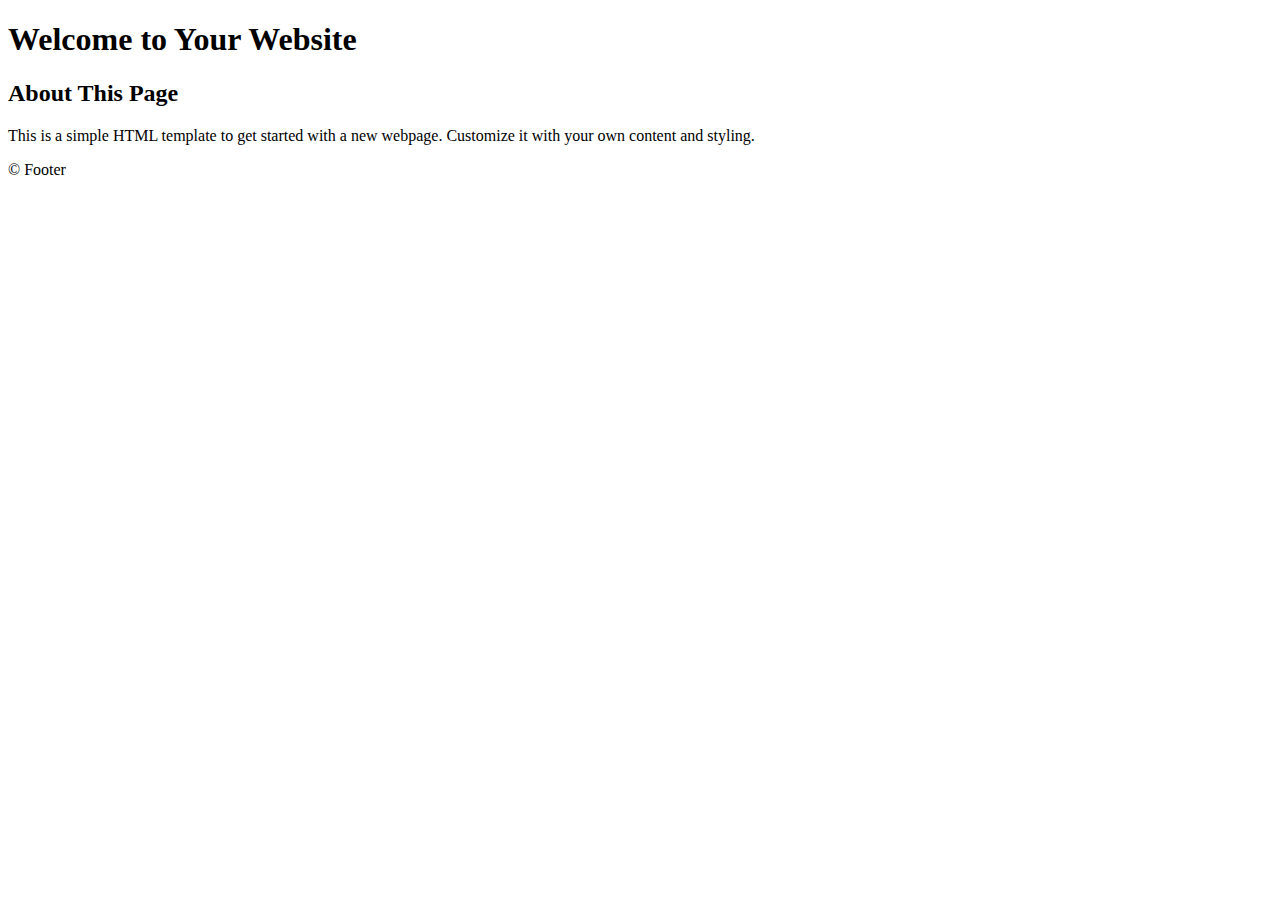
==== index.html @ 2f9c1654 "start" ====
<!DOCTYPE html>
<html lang="en">
    <head>
        <meta charset="UTF-8">
        <title>namao</title>
        <link rel="apple-touch-icon" sizes="180x180" href="data/icon/apple-touch-icon.png">
        <link rel="icon" type="image/png" sizes="64x64" href="data/icon/favicon-32x32.png">
        <link rel="manifest" href="/site.webmanifest">
        <link rel="stylesheet" href="style.css">
      </head>
<body>
    <header>
        <h1>Welcome to Your Website</h1>
    </header>
    <main>
        <h2>About This Page</h2>
        <p>This is a simple HTML template to get started with a new webpage. Customize it with your own content and styling.</p>
    </main>
    <footer>
        <p>&copy; Footer</p>
    </footer>
</body>
</html>
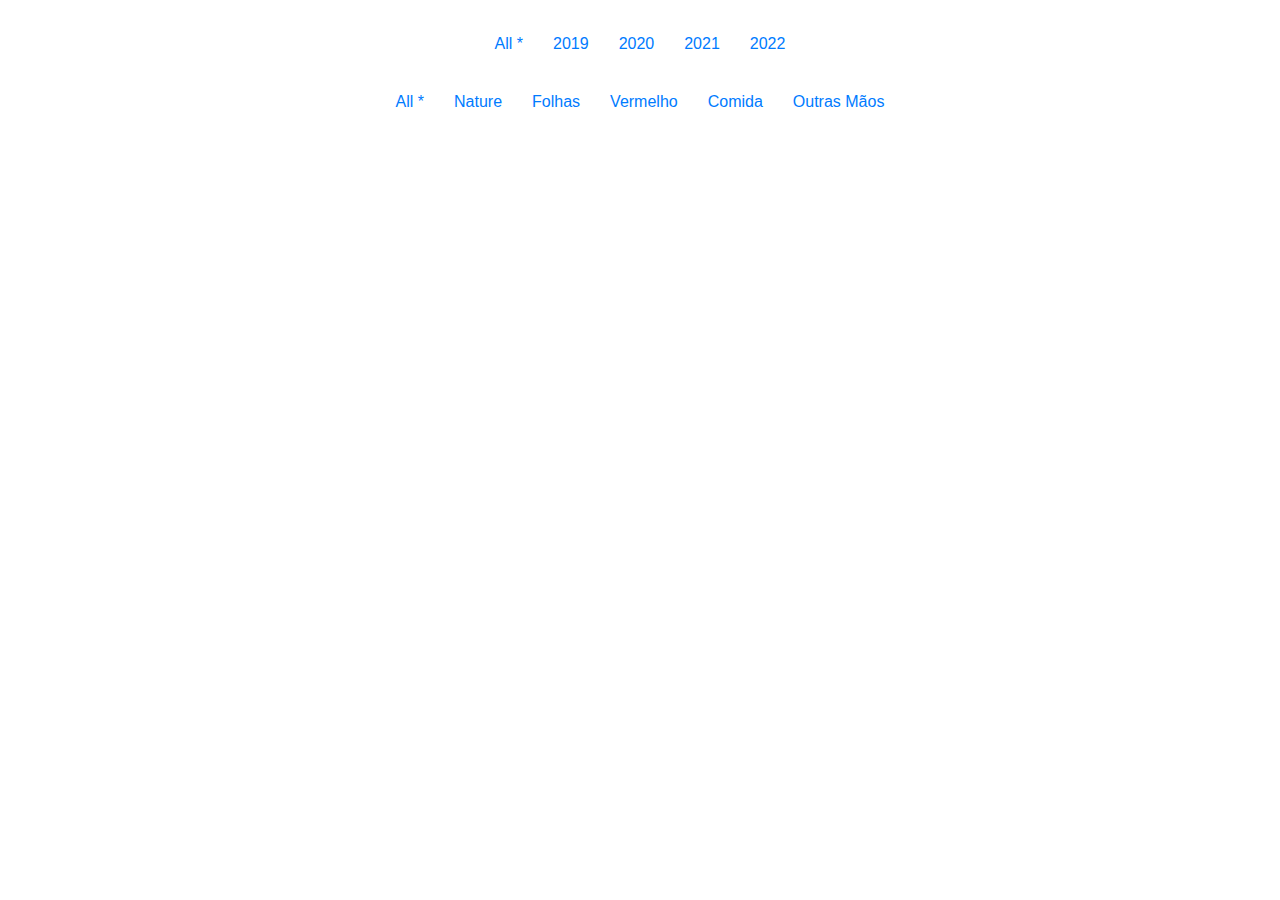
==== commit fb43664d: "choice lists" ====
--- a/index.html
+++ b/index.html
@@ -1,23 +1,38 @@
 <!DOCTYPE html>
 <html lang="en">
-    <head>
-        <meta charset="UTF-8">
-        <title>namao</title>
-        <link rel="apple-touch-icon" sizes="180x180" href="data/icon/apple-touch-icon.png">
-        <link rel="icon" type="image/png" sizes="64x64" href="data/icon/favicon-32x32.png">
-        <link rel="manifest" href="/site.webmanifest">
-        <link rel="stylesheet" href="style.css">
-      </head>
+<head>
+    <meta charset="UTF-8">
+    <title>Namao Coisas</title>
+    <link rel="stylesheet" href="style.css">
+</head>
 <body>
-    <header>
-        <h1>Welcome to Your Website</h1>
-    </header>
+    
     <main>
-        <h2>About This Page</h2>
-        <p>This is a simple HTML template to get started with a new webpage. Customize it with your own content and styling.</p>
+
+        <!-- Year Links -->
+        <div id="year-categories">
+            <a onclick="showPhotos('*', 'year')">All *</a>
+            <a onclick="showPhotos('2019', 'year')">2019</a>
+            <a onclick="showPhotos('2020', 'year')">2020</a>
+            <a onclick="showPhotos('2021', 'year')">2021</a>
+            <a onclick="showPhotos('2022', 'year')">2022</a>
+        </div>
+
+        <!-- Other Categories Links -->
+        <div id="other-categories">
+            <a onclick="showPhotos('*', 'category')">All *</a>
+            <a onclick="showPhotos('nature', 'category')">Nature</a>
+            <a onclick="showPhotos('folhas', 'category')">Folhas</a>
+            <a onclick="showPhotos('vermelho', 'category')">Vermelho</a>
+            <a onclick="showPhotos('comida', 'category')">Comida</a>
+            <a onclick="showPhotos('outras-maos', 'category')">Outras Mãos</a>
+        </div>
+
+        <!-- Photo Display Area -->
+        <div id="photo-gallery"></div>
+
     </main>
-    <footer>
-        <p>&copy; Footer</p>
-    </footer>
+
+    <script src="script.js"></script>
 </body>
 </html>
--- a/style.css
+++ b/style.css
@@ -0,0 +1,67 @@
+/* Body to take up the full height of the screen and center content horizontally at the top */
+body {
+    display: flex;
+    flex-direction: column; /* Align the items in a column */
+    justify-content: flex-start; /* Align at the top */
+    align-items: center; /* Center items horizontally */
+    min-height: 100vh; /* Ensure it takes full viewport height */
+    margin: 0; /* Remove default margin */
+}
+
+/* Add space to the top of the page */
+#year-categories, #other-categories {
+    display: flex;
+    gap: 10px;
+    margin-bottom: 20px;
+    justify-content: center; /* Center the links horizontally */
+    margin-top: 30px; /* Add space on top of the links */
+}
+
+/* Styling for the year categories list */
+#year-categories a {
+    color: #007bff; /* Blue color for links */
+    text-decoration: none; /* Remove underline for default state */
+    font-weight: normal;
+    cursor: pointer;
+    padding: 5px 10px; /* Add padding to make it look like a button */
+    border-radius: 5px; /* Rounded corners */
+    transition: background-color 0.3s, color 0.3s; /* Smooth transition for hover effect */
+    font-family: 'Verdana', Geneva, sans-serif; /* Font for other categories */
+}
+
+/* Styling for the other categories list */
+#other-categories a {
+    color: #007bff; /* Blue color for links */
+    text-decoration: none; /* Remove underline for default state */
+    font-weight: normal;
+    cursor: pointer;
+    padding: 5px 10px; /* Add padding to make it look like a button */
+    border-radius: 5px; /* Rounded corners */
+    transition: background-color 0.3s, color 0.3s; /* Smooth transition for hover effect */
+    font-family: 'Verdana', Geneva, sans-serif; /* Font for other categories */
+}
+
+/* Hover effect: Button-like */
+#year-categories a:hover, #other-categories a:hover {
+    color: darkblue; /* Darker blue text on hover */
+}
+
+/* Active state (when clicked) */
+#year-categories a:active, #other-categories a:active {
+    color: darkblue; /* Ensure text remains dark blue */
+}
+
+/* Photo gallery grid */
+#photo-gallery {
+    display: grid;
+    grid-template-columns: repeat(auto-fill, minmax(150px, 1fr));
+    gap: 10px;
+    margin-top: 20px;
+}
+
+/* Styling for individual photos */
+.gallery-photo {
+    width: 100%;
+    height: auto;
+    object-fit: cover;
+}
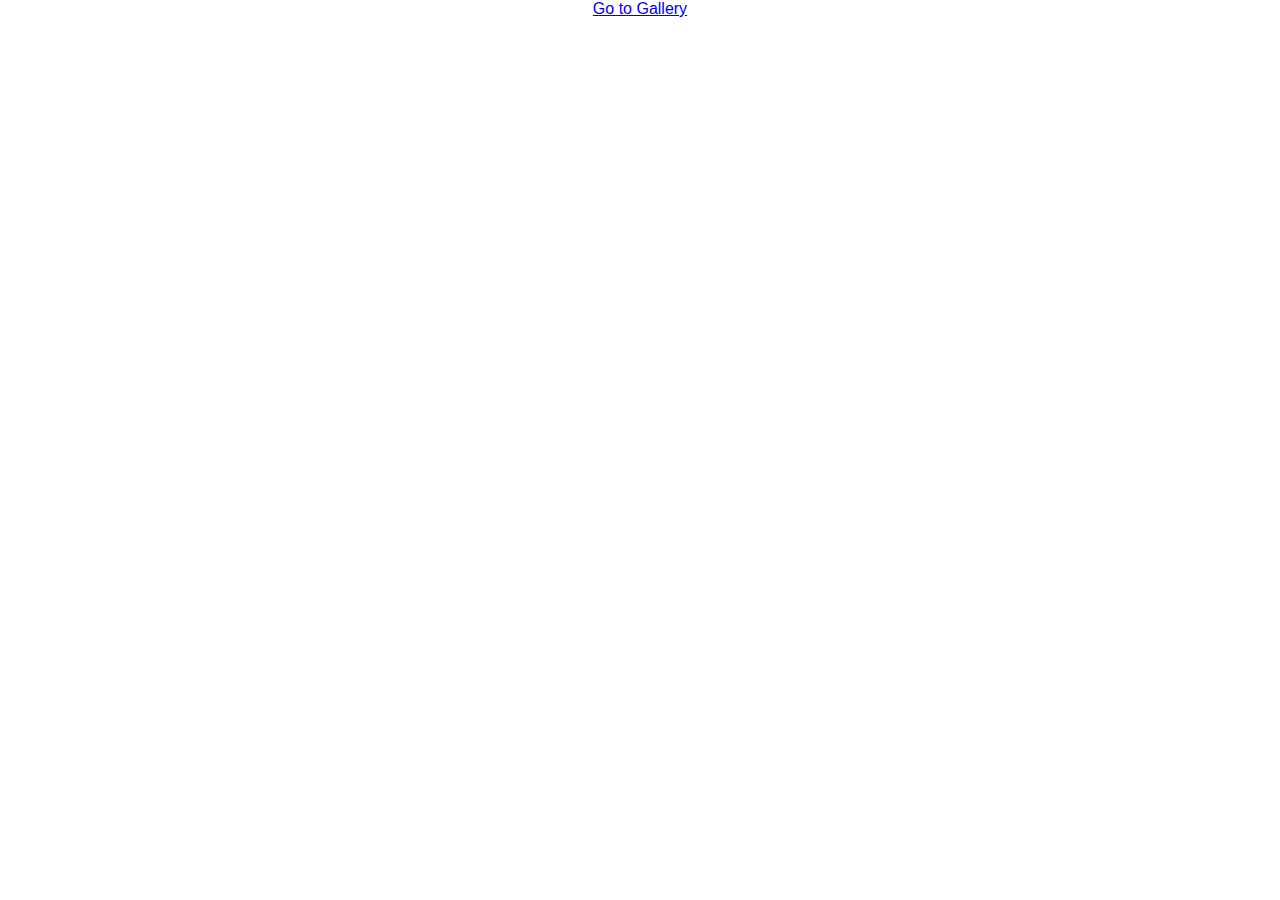
==== commit 1bc29263: "added fruits example and main page" ====
--- a/index.html
+++ b/index.html
@@ -2,37 +2,35 @@
 <html lang="en">
 <head>
     <meta charset="UTF-8">
-    <title>Namao Coisas</title>
+    <title>Home - Nome Coisas</title>
+    <meta name="viewport" content="width=device-width, initial-scale=1.0">
+    
+    <!-- Include p5.js library -->
+    <script src="https://cdnjs.cloudflare.com/ajax/libs/p5.js/1.4.0/p5.js"></script>
+    
+    <!-- Favicon and Apple Touch Icon -->
+    <link rel="apple-touch-icon" sizes="180x180" href="data/icon/apple-touch-icon.png">
+    <link rel="icon" type="image/png" sizes="64x64" href="data/icon/favicon-32x32.png">
+    <link rel="manifest" href="/site.webmanifest">  
+    
+    <!-- CSS Styling -->
     <link rel="stylesheet" href="style.css">
 </head>
 <body>
-    
+    <!-- Navigation Header -->
+    <header>
+        <div class="nav-container">
+            <a href="gallery.html" class="gallery-button">Go to Gallery</a>
+        </div>
+    </header>
+
+    <!-- Main Content -->
     <main>
-
-        <!-- Year Links -->
-        <div id="year-categories">
-            <a onclick="showPhotos('*', 'year')">All *</a>
-            <a onclick="showPhotos('2019', 'year')">2019</a>
-            <a onclick="showPhotos('2020', 'year')">2020</a>
-            <a onclick="showPhotos('2021', 'year')">2021</a>
-            <a onclick="showPhotos('2022', 'year')">2022</a>
-        </div>
-
-        <!-- Other Categories Links -->
-        <div id="other-categories">
-            <a onclick="showPhotos('*', 'category')">All *</a>
-            <a onclick="showPhotos('nature', 'category')">Nature</a>
-            <a onclick="showPhotos('folhas', 'category')">Folhas</a>
-            <a onclick="showPhotos('vermelho', 'category')">Vermelho</a>
-            <a onclick="showPhotos('comida', 'category')">Comida</a>
-            <a onclick="showPhotos('outras-maos', 'category')">Outras Mãos</a>
-        </div>
-
-        <!-- Photo Display Area -->
-        <div id="photo-gallery"></div>
-
+        <!-- Container for p5.js sketch -->
+        <div id="sketch-container"></div>
     </main>
 
+    <!-- Include your p5.js sketch file -->
     <script src="script.js"></script>
 </body>
 </html>
--- a/style.css
+++ b/style.css
@@ -1,57 +1,40 @@
-/* Body to take up the full height of the screen and center content horizontally at the top */
+/* Full-page body styling */
 body {
     display: flex;
-    flex-direction: column; /* Align the items in a column */
-    justify-content: flex-start; /* Align at the top */
-    align-items: center; /* Center items horizontally */
-    min-height: 100vh; /* Ensure it takes full viewport height */
-    margin: 0; /* Remove default margin */
+    flex-direction: column;
+    justify-content: flex-start;
+    align-items: center;
+    min-height: 100vh;
+    margin: 0;
+    font-family: 'Verdana', Geneva, sans-serif;
 }
 
-/* Add space to the top of the page */
+/* Category Links Styling */
 #year-categories, #other-categories {
     display: flex;
     gap: 10px;
-    margin-bottom: 20px;
-    justify-content: center; /* Center the links horizontally */
-    margin-top: 30px; /* Add space on top of the links */
+    justify-content: center;
+    margin: 30px 0 20px;
 }
 
-/* Styling for the year categories list */
-#year-categories a {
-    color: #007bff; /* Blue color for links */
-    text-decoration: none; /* Remove underline for default state */
-    font-weight: normal;
+#year-categories a, #other-categories a {
+    color: #007bff;
+    text-decoration: none;
     cursor: pointer;
-    padding: 5px 10px; /* Add padding to make it look like a button */
-    border-radius: 5px; /* Rounded corners */
-    transition: background-color 0.3s, color 0.3s; /* Smooth transition for hover effect */
-    font-family: 'Verdana', Geneva, sans-serif; /* Font for other categories */
+    padding: 5px 10px;
+    border-radius: 5px;
+    transition: background-color 0.3s, color 0.3s;
 }
 
-/* Styling for the other categories list */
-#other-categories a {
-    color: #007bff; /* Blue color for links */
-    text-decoration: none; /* Remove underline for default state */
-    font-weight: normal;
-    cursor: pointer;
-    padding: 5px 10px; /* Add padding to make it look like a button */
-    border-radius: 5px; /* Rounded corners */
-    transition: background-color 0.3s, color 0.3s; /* Smooth transition for hover effect */
-    font-family: 'Verdana', Geneva, sans-serif; /* Font for other categories */
+#year-categories a:hover, #other-categories a:hover {
+    color: darkblue;
 }
 
-/* Hover effect: Button-like */
-#year-categories a:hover, #other-categories a:hover {
-    color: darkblue; /* Darker blue text on hover */
+.selected {
+    font-weight: bold !important;
 }
 
-/* Active state (when clicked) */
-#year-categories a:active, #other-categories a:active {
-    color: darkblue; /* Ensure text remains dark blue */
-}
-
-/* Photo gallery grid */
+/* Photo gallery styling */
 #photo-gallery {
     display: grid;
     grid-template-columns: repeat(auto-fill, minmax(150px, 1fr));
@@ -59,9 +42,9 @@
     margin-top: 20px;
 }
 
-/* Styling for individual photos */
 .gallery-photo {
     width: 100%;
     height: auto;
     object-fit: cover;
 }
+
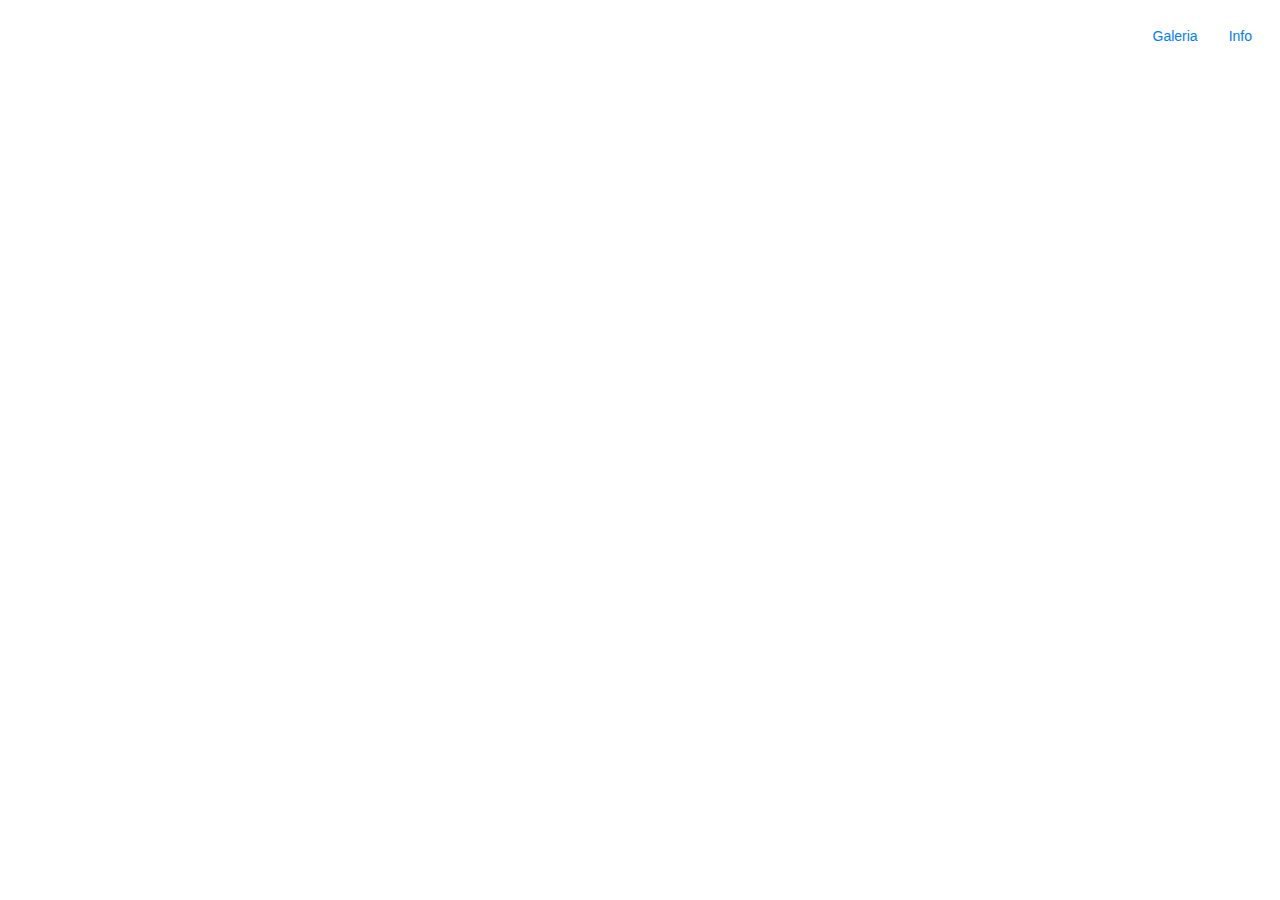
==== commit 158eacfb: "added images and major updates in code, also added python script to organize images" ====
--- a/index.html
+++ b/index.html
@@ -20,7 +20,8 @@
     <!-- Navigation Header -->
     <header>
         <div class="nav-container">
-            <a href="gallery.html" class="gallery-button">Go to Gallery</a>
+            <a href="gallery.html" class="gallery-button">Galeria</a>
+            <a href="info.html" class="info-button">Info</a> 
         </div>
     </header>
 
--- a/style.css
+++ b/style.css
@@ -7,6 +7,32 @@
     min-height: 100vh;
     margin: 0;
     font-family: 'Verdana', Geneva, sans-serif;
+}
+
+/* Navigation container styling */
+.nav-container {
+    position: absolute;
+    top: 20px;
+    right: 20px;
+    display: flex;
+    gap: 15px; /* Space between the buttons */
+}
+
+/* Style for both the Gallery and Info buttons */
+.gallery-button, .info-button {
+    color: #007bff;
+    text-decoration: none;
+    font-size: 14px;
+    font-family: Arial, sans-serif;
+    cursor: pointer;
+    border: none;
+    background: none; /* Remove background */
+    padding: 8px 8px; 
+    transition: color 0.3s;
+}
+
+.gallery-button:hover, .info-button:hover {
+    color: darkblue;
 }
 
 /* Category Links Styling */
@@ -34,17 +60,72 @@
     font-weight: bold !important;
 }
 
-/* Photo gallery styling */
+/* Style for the gallery container */
 #photo-gallery {
-    display: grid;
-    grid-template-columns: repeat(auto-fill, minmax(150px, 1fr));
-    gap: 10px;
-    margin-top: 20px;
+    display: flex;
+    flex-wrap: wrap;
+    gap: 15px; /* Adds spacing between images */
+    padding: 20px; /* Padding around the gallery */
+    justify-content: center; /* Centers the images */
 }
 
+/* Style for each image in the gallery */
 .gallery-photo {
+    padding: 5px; /* Adds space between the border and the image */
+    max-width: 200px; /* Optional: Adjust the maximum width of images */
+    height: auto; /* Keeps the aspect ratio of images intact */
+}
+
+/* Style for the main content container */
+.info-content {
+    display: flex;
+    flex-direction: row;
+    width: 100%;
+    height: 100vh;
+}
+
+/* Left side image */
+.info-image {
+    flex: 1;
+    display: flex;
+    justify-content: center;
+    align-items: center;
+    overflow: hidden; /* Ensures the image fits nicely */
+}
+
+.info-image img {
     width: 100%;
     height: auto;
-    object-fit: cover;
+    object-fit: cover; /* Cover ensures the image fills its container */
 }
 
+/* Right side text */
+.info-text {
+    flex: 1;
+    padding: 20px;
+    display: flex;
+    flex-direction: column;
+    justify-content: center;
+    font-family: Arial, sans-serif;
+    color: #333;
+}
+
+/* General styling for header and footer */
+header h1 {
+    text-align: center;
+    padding: 20px 0;
+    background-color: #f0f0f0;
+    margin: 0;
+}
+
+footer {
+    text-align: center;
+    padding: 10px;
+    background-color: #f0f0f0;
+}
+
+footer a {
+    color: #007bff;
+    text-decoration: none;
+}
+
